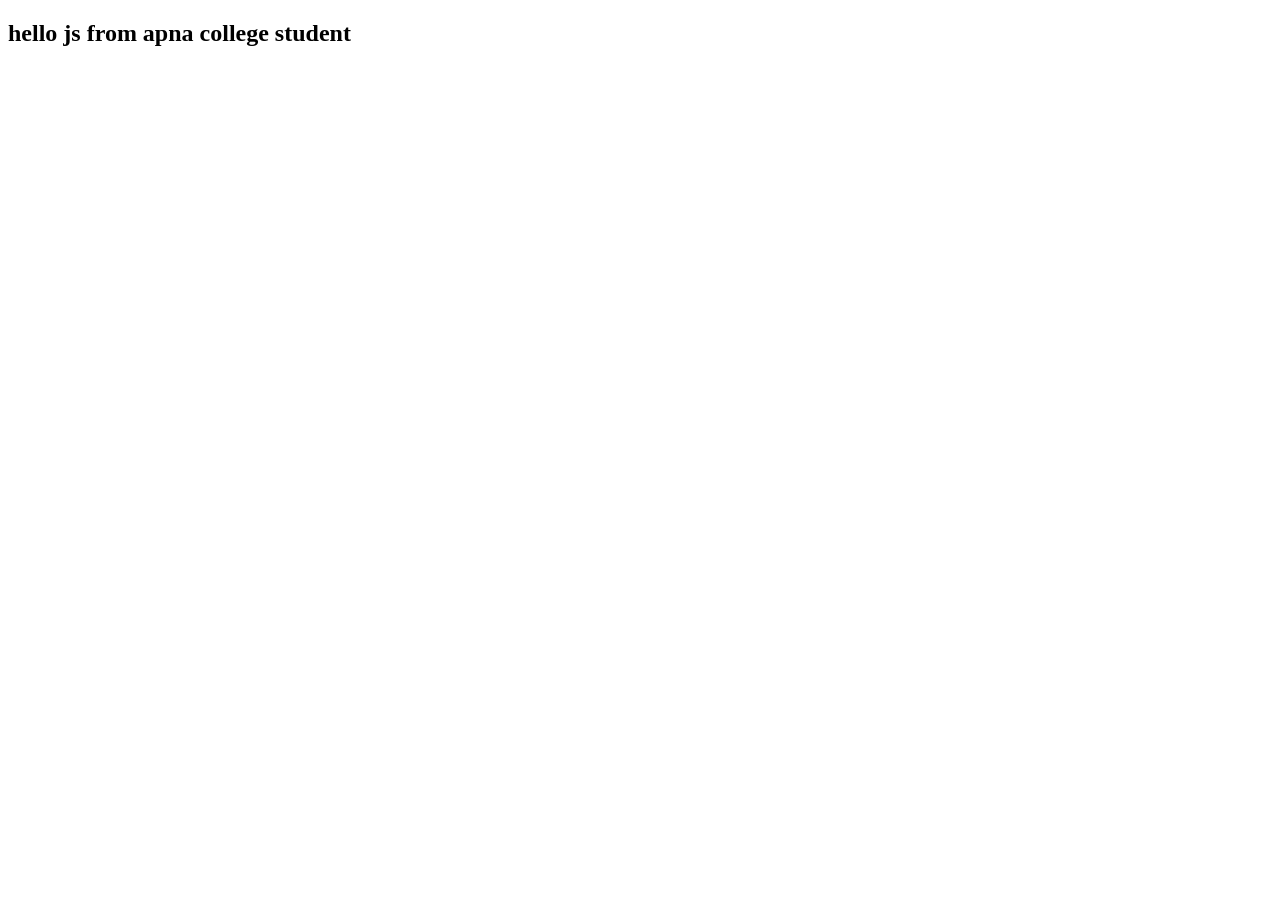
==== dom practice/index.html @ 06d7c616 "practice of dom" ====
<!DOCTYPE html>
<html lang="en">
<head>
    <meta charset="UTF-8">
    <meta name="viewport" content="width=device-width, initial-scale=1.0">
    <title>Dompractice</title>
</head>
<body>
    <h2> hello js </h2>
    <script src="script.js"></script>
</body>
</html>
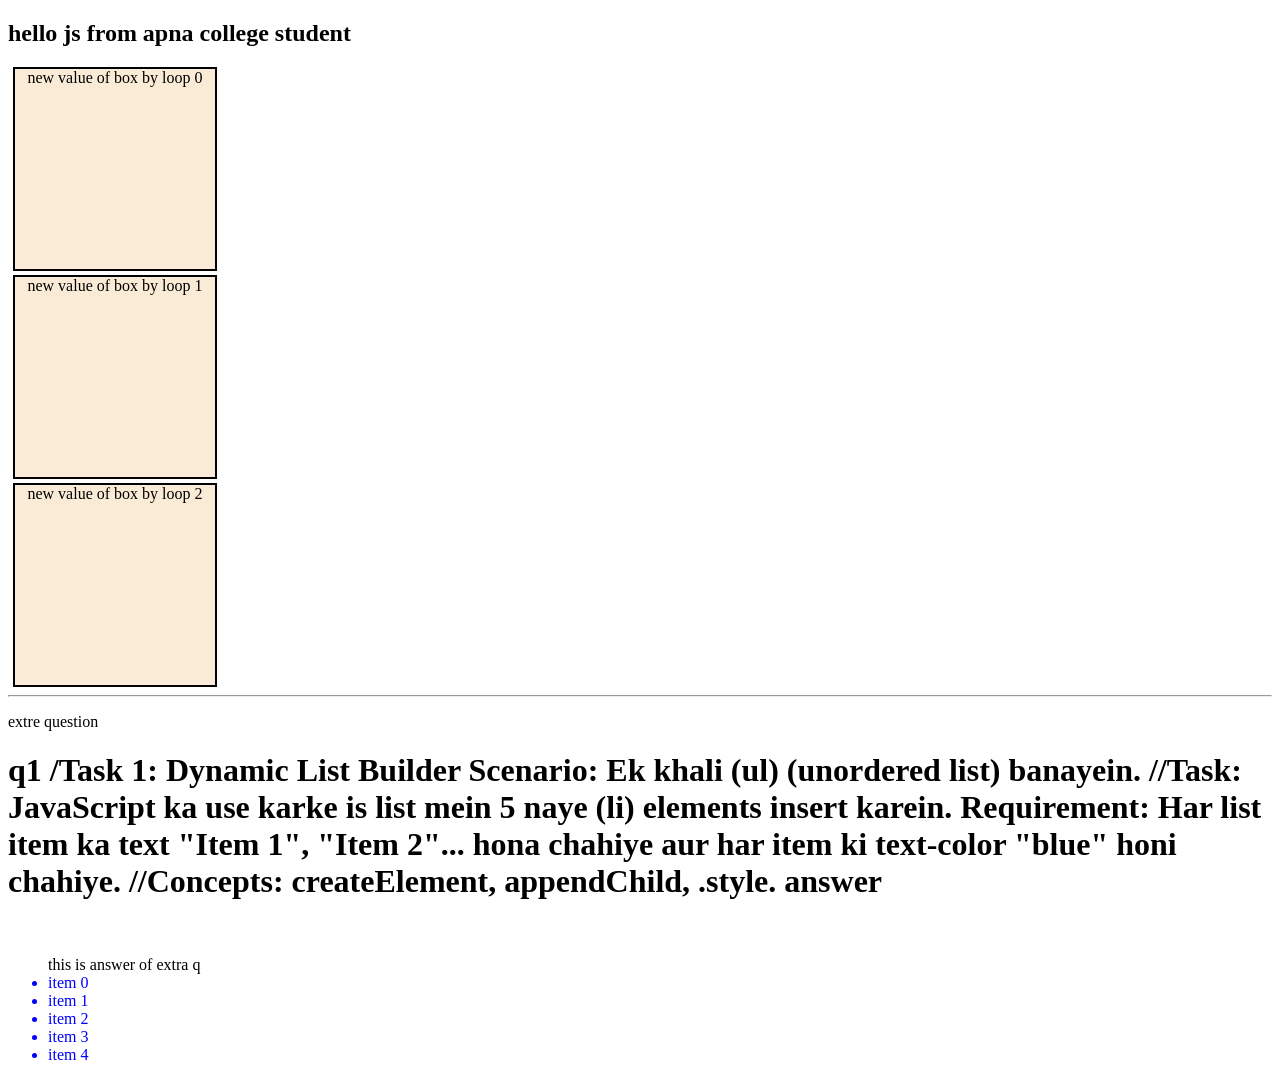
==== commit ff91413b: "added dom prcatice file" ====
--- a/dom practice/index.html
+++ b/dom practice/index.html
@@ -4,9 +4,23 @@
     <meta charset="UTF-8">
     <meta name="viewport" content="width=device-width, initial-scale=1.0">
     <title>Dompractice</title>
+    <link rel="stylesheet" href="style.css">
 </head>
 <body>
     <h2> hello js </h2>
+
+    <div class="box">first </div>
+    <div class="box">second</div>
+    <div class="box"> third</div>
+
+    <hr>
+    <p>extre question</p>
+    <h1>q1 /Task 1: Dynamic List Builder Scenario: Ek khali (ul) (unordered list) banayein.
+//Task: JavaScript ka use karke is list mein 5 naye (li) elements insert karein. Requirement: Har list item ka text "Item 1", "Item 2"... hona chahiye aur har item ki text-color "blue" honi chahiye.
+//Concepts: createElement, appendChild, .style. answer</h1>
+<br>
+<ul id="my-list">  this is answer of extra q </ul>
+
     <script src="script.js"></script>
 </body>
 </html>
--- a/dom practice/style.css
+++ b/dom practice/style.css
@@ -0,0 +1,8 @@
+.box{
+    height: 200px;
+    width: 200px;
+    border: 2px solid black;
+    margin: 2px 3px 4px 5px ;
+    text-align: center;
+    background-color: antiquewhite;
+}
